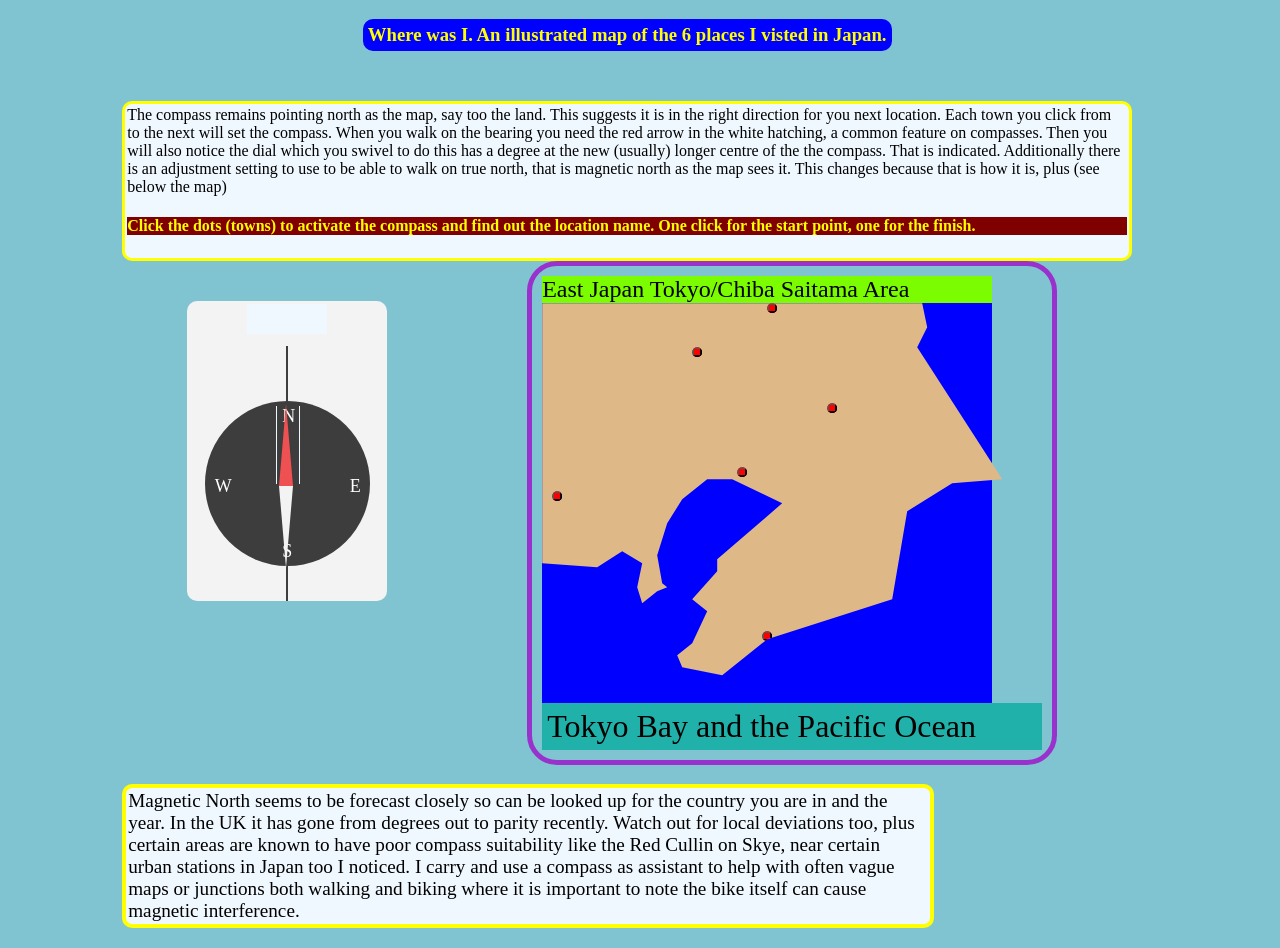
==== mapcompass.html @ 87a8027b "edits I did not make but need to now" ====
<!DOCTYPE html>
<html lang="en">
<head><meta charset="utf-8">
<title>Compass</title>
  <script type="javascript" src="./map.js"></script>
<link rel="stylesheet" type="text/css" href="./map.css">
</head>
<body>
<h3 >Where was I. An illustrated map of the 6 places I visted in Japan.</h3>
<main>

    <div class="col800">        
        The compass remains pointing north as the map, say too the land. This 
        suggests it is in the right direction for you next location. Each town 
        you click from to the next will set the compass. When you walk on the 
        bearing you need the red arrow in the white hatching, a common feature 
        on compasses. Then you will also notice the dial which you swivel to 
        do this has a degree at the new (usually) longer centre of the the compass.
        That is indicated. Additionally there is an adjustment setting to use to be 
        able to walk on true north, that is magnetic north as the map sees it.
        This changes because that is how it is, plus (see below the map)
        <h4>Click the dots (towns) to activate the compass and find 
            out the location name.
            One click for the start point, one for the finish.
        </h4>
      
  </div>
 
  </div>
  <div class="row">
            <div id="widthtrans">    
            <div class="compass">
                <div class="holder">
                <div id="liner"></div> 
                <div id="boxer"></div>
                <div class="compass-inner">
                <div class="hatch"></div>
                <div class="hatchb"></div>   
                <div class="north">N</div>
                <div class="east">E</div>
                <div class="west">W</div>
                <div class="south">S</div>
                <div class="main-arrow">
                <div class="arrow-up"></div>
                <div class="arrow-down"></div>
                </div>
            </div>
            </div> 
        </div>
    </div>
 

<div class="col">
    <section class="fr560">
   
        <div class="mapcol">
           
            <div id="mapline"> <!--blue--> 
                <div id='g' class="b1">East Japan Tokyo/Chiba Saitama Area
                </div>      
                <div id="map1"> <!--brown-->
                <button class="a1" id="a" ></button> 
                <div id="toga" class="a3">Riyugasakishi</div>                                
                <button class="a1" id="b"></button>
                <div id="togb"class="a3">Minami Urawa </div>                
                <button class="a1" id="c" ></button> 
                <div id="togc"class="a3">Narita </div>                
                <button class="a1" id="d" ></button>
                <div id="togd" class="a3">Takahatafudo  </div>
                <button class="a1"id="e" ></button> 
                <div id="toge"class="a3">Tokyo</div>
                <button class="a1"  id="f"></button>
                <div id="togf"class="a3">Wadaura</div>        
                </div>                 
            </div>        
        </div> 
        
  
    </section>
    <div id="pace1" >               <!--relatives-->            
        <p>Tokyo Bay and the Pacific Ocean </p><!--fixies-->   
    </div> 
    </div>
  </div>
  
     <p class="col80"> Magnetic North seems to be forecast closely 
        so can be looked up for the country you are in and the year.
        In the UK it has gone from degrees out to parity recently. Watch out 
        for local deviations too, plus certain areas 
        are known to have poor compass suitability like the Red Cullin on Skye,
        near certain urban stations in Japan too I noticed. I carry and use a 
        compass as assistant to help with often vague maps or junctions both 
        walking and biking where it is important to note the bike itself can 
        cause magnetic interference.</p> </main>
   
</body>
</html>
---- map.css ----
main{display:flex;flex-direction:row;background-color: #81C4D1;
	flex-wrap: wrap;padding-top: 50px; }
.holder{display:flex;min-width:350px;flex-direction: row;padding-bottom: 50px;}
.compass {
	width: 200px;
	height: 300px;
	border-radius: 10px;;
	background-color: #F3F3F3;
	/*border-radius: 100%;
	background-image: -webkit-linear-gradient(top, #F7F7F7, #ECECEC);*/
  	position: relative;  	
  	/*transform: rotate(60deg);*/
	margin:0 auto;
}
#widthtrans{display: flex;width: 330px;margin-top:40px;}
#liner{background-color:#3D3D3D; width:2px; left: 49.5%;height:85%;
	position: absolute;top:15%;}
#boxer{background-color: aliceblue;width: 80px;text-align: center;
	height:10%;position: absolute;top: 1%; left:30%;}
.compass-inner {
	width: 165px;
	height: 165px;
	background-color: #3D3D3D;
	border-radius: 100%;
	position: relative;
	top:100px;
	left:17.5px;
	/*transform: rotate(-60deg);*/
}

.main-arrow {
	height: 100%;
	width: 15px;
	left: 45%;
  
	position: relative;
	padding-top: 2.5px;
	box-sizing:border-box;
  
	/*animation: spin 2.0s alternate infinite;
	-ms-transform: rotate(20deg);
	-o-transform: rotate(20deg);
	-o-animation: spin 2.0s alternate infinite;
	-moz-transform: rotate(20deg);
	-moz-animation: spin 2.0s alternate infinite;
	-webkit-transform: rotate(20deg);
	-webkit-animation: spin 2.0s alternate infinite;*/
	
}
.hatch{position: absolute; width: 1px;background-color: aliceblue;
	top:3%; left:43%;height:47%;}
.hatchb{position: absolute; width: 1px;background-color: aliceblue;
		top:3%; left:57%;height:47%;}
.arrow-up {
	width: 0; 
	height: 0;
	border-left: 7.5px solid transparent;
	border-right: 7.5px solid transparent;
	border-bottom: 82.5px solid #EF5052;
	position: relative;
}

.arrow-down {
	-webkit-transform: rotate(180deg); /* Safari and Chrome */
	width: 0; 
  transform: rotate(180deg);
  -ms-transform: rotate(180deg);
	height: 0;
	border-left: 7.5px solid transparent;
	border-right: 7.5px solid transparent;
	border-bottom: 82.5px solid #F3F3F3;
	position: relative;
}

.north {
	font-size: 18px;
	font-family: 'Lobster Two', cursive;
	color: #FFF;
	position: absolute;
	left: 77.5px;
	top: 5px;
	
	
}

.east {
	font-size: 18px;
	font-family: 'Lobster Two', cursive;
	color: #FFF;
	position: absolute;
	left: 145px;
	top: 75px;
}

.west {
	font-size: 18px;
	font-family: 'Lobster Two', cursive;
	color: #FFF;
	position: absolute;
	left: 10px;
	top: 75px;
}

.south {
	font-size: 18px;
	font-family: 'Lobster Two', cursive;
	color: #FFF;
	position: absolute;
	left: 77.5px;
	top: 140px;
}
body{   display:flex;flex-direction: column; width: 98vw;align-items: center; 
    margin:0; padding:0;background-color: #81C4D1; }
main{display: flex; flex-direction: column; }
h3{max-width:90%;background-color: blue;
color:yellow; padding: 5px; margin-bottom:0;
    border-radius: 10px;}
 h4{background:maroon; color:yellow;
}
.fr560{ max-width: 800px;flex:1 1 70%; font-size: 1.5em;
}
/*.noting{flex: 1 1 30%;}*/
.mapset{display: flex; flex-direction: row;font-size: larger;}
.row{display: flex;flex-direction: row;flex-wrap: wrap;}
.row p{margin: 5px;}
.col{display: flex; flex-direction: column;margin: auto;
    border:5px solid darkorchid;border-radius: 30px;
    padding:10px;}
.col800{ max-width:1000px;margin:  0 auto;
    background-color: aliceblue;
    border: yellow 3px solid; border-radius: 10px;padding: 2px;justify-items:center;}
.col80{max-width:800px;background-color: aliceblue;font-size: larger;
    border: yellow 4px solid; border-radius: 10px;padding: 2px;}
.noting{flex: 1 1 30%;}
.mapcol{ display: flex; flex-direction: column; width: 90%;        }
/*HEIGHT HAD TO BE TAKEN OFF OF THE FLEX GETS OVERLAPPED ON THE 
MAP*/
#mapline{background-color: blue; 
   width: 100%;height:100%;   }
#pace1{ background-color: lightseagreen; flex: 1 1 80%; font-size: 2em;}
#togf{position: absolute; left:34%; top:72%}   /*{position: relative;  left:25%;top:75%;padding: 0; }*/
#toge{position: absolute; left:23%; top: 32%; }
#togd{position: absolute; left:2%; top: 51%;}
#togc{position: absolute; left:55%; top: 17%;}
#togb{position:absolute; left:0%; top: 3%;}
#toga{position: absolute; left:41%; top: 7%;padding: 0;}
.a3{background-color: cornsilk;font-size: 0;display: inline-block;}
.a1 {  background-color:red;        border-radius: 2px black solid;
    width: 10px; height:10px;  margin-right: 0;
    clip-path: ellipse(5px 5px at 50% 50%) }
.a2{ font-size: 0;    }  
/*.town{ background-color:cornsilk;width: 80px;height:25px;display: block;position:relative;}
.town{font-size: 1em;}*/
.townf {  font-size: 1em;background-color: cornsilk;
    display: inline-block;}
.b1{background-color: lawngreen; }
#map1{font-size: 0.9em;}
#map1 #a{position: absolute; margin:0; padding: 0;  left:45%; top: 0%; } 
#map1 #b{ margin:0; padding: 0; position: absolute; left:30%; top:11%; }
 #map1 #c{ margin:0; padding: 0; position: absolute; left:57%; top: 25%; }
 #map1 #d{margin:0; padding: 0; position: absolute; left:2%; top: 47%; }
 #map1 #e{margin: 0;padding: 0;  position: absolute; left:39%; top: 41%; }
 #map1 #f{position: absolute; padding: 0;margin: 0 ;  left:44%; top:82%;}
 
 
 
 #g{ position: relative;  top: 0;padding: 0; }   


img { width: 100%;  height: 100%;}
#map1{ background-color: burlywood;position: relative;
    width: 500px;   height:400px;
    /*float: left;*/
    clip-path: polygon(0 0, 0 65%, 11% 66%, 16% 62%,
    20% 65%,19% 71%,  20% 75%, 23% 72%, 25% 71%, 24% 70%,
     23% 63%, 25% 55%, 28% 49%, 33% 44%,
     38% 44%, 48% 50%, 35% 64%, 35% 67%, 
     30% 74%, 33% 77%,30% 85%,  27% 88%, 28% 91%, 36% 93%,
      37% 92%, 45% 84%, 
     60% 78%, 70% 74%, 73% 52%, 82% 45%,92% 44%, 91% 42%,
     75% 11%, 77% 6%, 76% 0 );
    shape-outside: polygon(0 0, 0 65%, 11% 66%, 16% 62%,
    20% 65%, 19% 71%,  20% 75%, 23% 72%, 25% 71%, 24% 70%,
     23% 63%, 25% 55%, 28% 49%, 33% 44%, 
     38% 44%, 48% 50%, 35% 64%, 35% 67%, 
     30% 74%, 33% 77%,30% 85%,  27% 88%, 28% 91%, 36% 93%, 
     37% 92%, 45% 
     84%, 60% 78%,
     70% 74%, 73% 52%, 82% 45%,92% 44%, 91% 42%,
     75% 11%, 77% 6%, 76% 0 );
        
   }
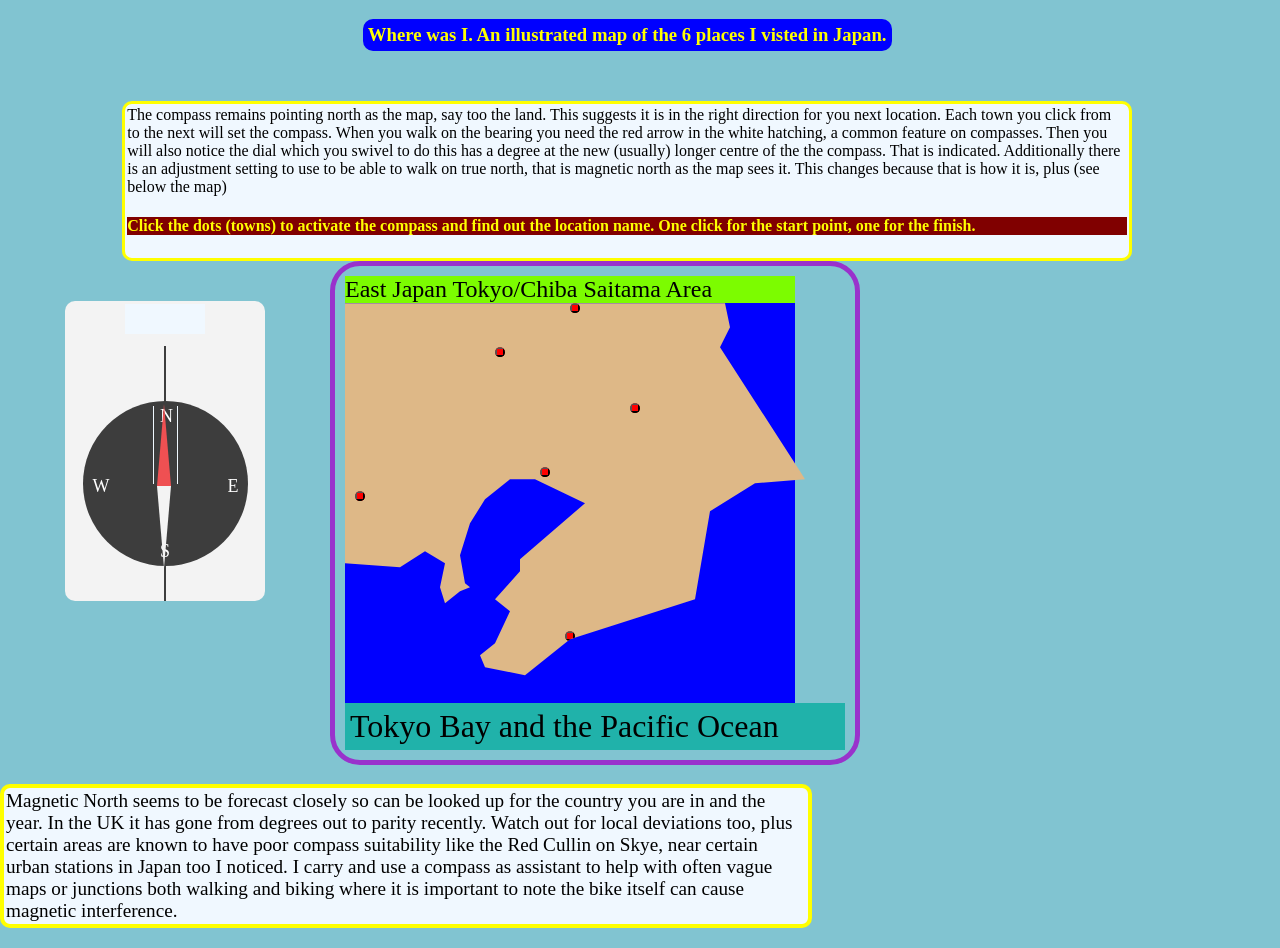
==== commit 321fa82c: "Update mapcompass.html" ====
--- a/mapcompass.html
+++ b/mapcompass.html
@@ -2,8 +2,8 @@
 <html lang="en">
 <head><meta charset="utf-8">
 <title>Compass</title>
-  <script type="javascript" src="./map.js"></script>
-<link rel="stylesheet" type="text/css" href="./map.css">
+ <!-- <script type="javascript" src="./map.js"></script>-->
+<link rel="stylesheet" href="./map.css">
 </head>
 <body>
 <h3 >Where was I. An illustrated map of the 6 places I visted in Japan.</h3>
@@ -94,4 +94,99 @@
         cause magnetic interference.</p> </main>
    
 </body>
+  <script>
+    let found= document.querySelectorAll('.a1');
+for ( let i=0; i<found.length; i++ ){ 
+        found[i].addEventListener('click', selector);
+        found[i].addEventListener('click', getlh); }
+document.querySelectorAll(".a3");
+function selector(e){
+    let townid=e.target.id;    
+switch(townid){   
+            case 'a':            document.getElementById("toga").setAttribute("class","townf");
+        break;
+            case 'b':                document.getElementById("togb").setAttribute("class","townf");                 
+            break;
+            case 'c':                document.getElementById("togc").setAttribute("class","townf");                   
+            break;
+            case 'd':                document.getElementById("togd").setAttribute("class","townf");                   
+            break;
+            case 'e':                document.getElementById("toge").setAttribute("class","townf");                  
+            break;
+            case 'f':             document.getElementById("togf").setAttribute("class","townf");         
+            break;
+            default: 
+            found.classList='a1';
+        } }; 
+let newDirection=document.querySelector('.compass');
+let oldDirection=document.querySelector('.compass-inner');    
+let shower=document.querySelector('#boxer'); 
+function radToDeg(rad){
+        return rad/(Math.PI/180);  }; 
+ let storel=[]; let storeh=[];
+ function getlh(e){
+        let l=e.target.offsetLeft;
+        let h=e.target.offsetTop;
+       storel.push(l);
+        storeh.push(h);       
+        if(storeh.length===2){            
+            calcul();}};      
+function calcul(){            
+    if(storel[1]-storel[0]<0){                                  let dx=0-(storel[1]-storel[0]);
+       if(storeh[1]-storeh[0]<0){
+          let dy=0-(storeh[1]-storeh[0]);
+          let a=Math.atan2(dy,dx);           
+          let b=Math.floor(radToDeg(a));console.log(b);
+          //going down b to a is negative.
+          let c=360-(90-b);
+          //going left b to a is negative.
+          let old=90-b;
+          let changer='rotate('+c+'deg)';
+          let changerOld='rotate('+old+'deg)';
+          newDirection.style='transform:'+changer+';';
+          oldDirection.style='transform:'+changerOld+';';
+          shower.innerHTML=360-(90-b);
+        }else{let dy=(storeh[1]-storeh[0]);
+            a=Math.atan2(dy,dx);
+            let b=Math.floor(radToDeg(a));
+            let c=180+(90-b); //x is negative going left.
+            let old=360-c;          
+            let changer='rotate('+c+'deg)';
+            let changerOld='rotate('+old+'deg)';
+            newDirection.style='transform:'+changer+';';
+          oldDirection.style='transform:'+changerOld+';';
+            shower.innerHTML=c;             
+        } refresher();
+    }  
+    if(storel[1]-storel[0]>0){let dx=storel[1]-storel[0]; 
+        if(storeh[1]-storeh[0]<0){                       
+            let dy=0-(storeh[1]-storeh[0]);
+            a=Math.atan2(dy,dx);
+            let b=Math.floor(radToDeg(a));
+          let c=90-b;           
+            let old=360-c;
+            let changer='rotate('+c+'deg)';
+            let changerOld='rotate('+old+'deg)';
+            newDirection.style='transform:'+changer+';';
+          oldDirection.style='transform:'+changerOld+';'; 
+            shower.innerHTML=c;
+        }else{ let dy=storeh[1]-storeh[0];                              let dx=storel[1]-storel[0];
+                a=Math.atan2(dy,dx);
+                b=Math.floor(radToDeg(a));                               let c=90+b;/*c needs to be a calulation*/ 
+              
+                let old=90-(c+90);
+                let changer='rotate('+c+'deg)';
+                let changerOld='rotate('+old+'deg)';
+             newDirection.style='transform:'+changer+';';
+          oldDirection.style='transform:'+changerOld+';';
+                shower.innerHTML=b; 
+            } 
+        } refresher(); 
+}    
+function refresher(){   
+    storel=[];
+     storeh=[] ;   
+}
+
+  </script>
 </html>
--- a/map.css
+++ b/map.css
@@ -1,4 +1,6 @@
-main{display:flex;flex-direction:row;background-color: #81C4D1;
+body{   display:flex;flex-direction: column; width: 98vw;align-items: center; 
+    margin:0; padding:0;background-color: #81C4D1; }
+main{display:flex;flex-direction:row;
 	flex-wrap: wrap;padding-top: 50px; }
 .holder{display:flex;min-width:350px;flex-direction: row;padding-bottom: 50px;}
 .compass {
@@ -109,9 +111,8 @@
 	left: 77.5px;
 	top: 140px;
 }
-body{   display:flex;flex-direction: column; width: 98vw;align-items: center; 
-    margin:0; padding:0;background-color: #81C4D1; }
-main{display: flex; flex-direction: column; }
+
+
 h3{max-width:90%;background-color: blue;
 color:yellow; padding: 5px; margin-bottom:0;
     border-radius: 10px;}
